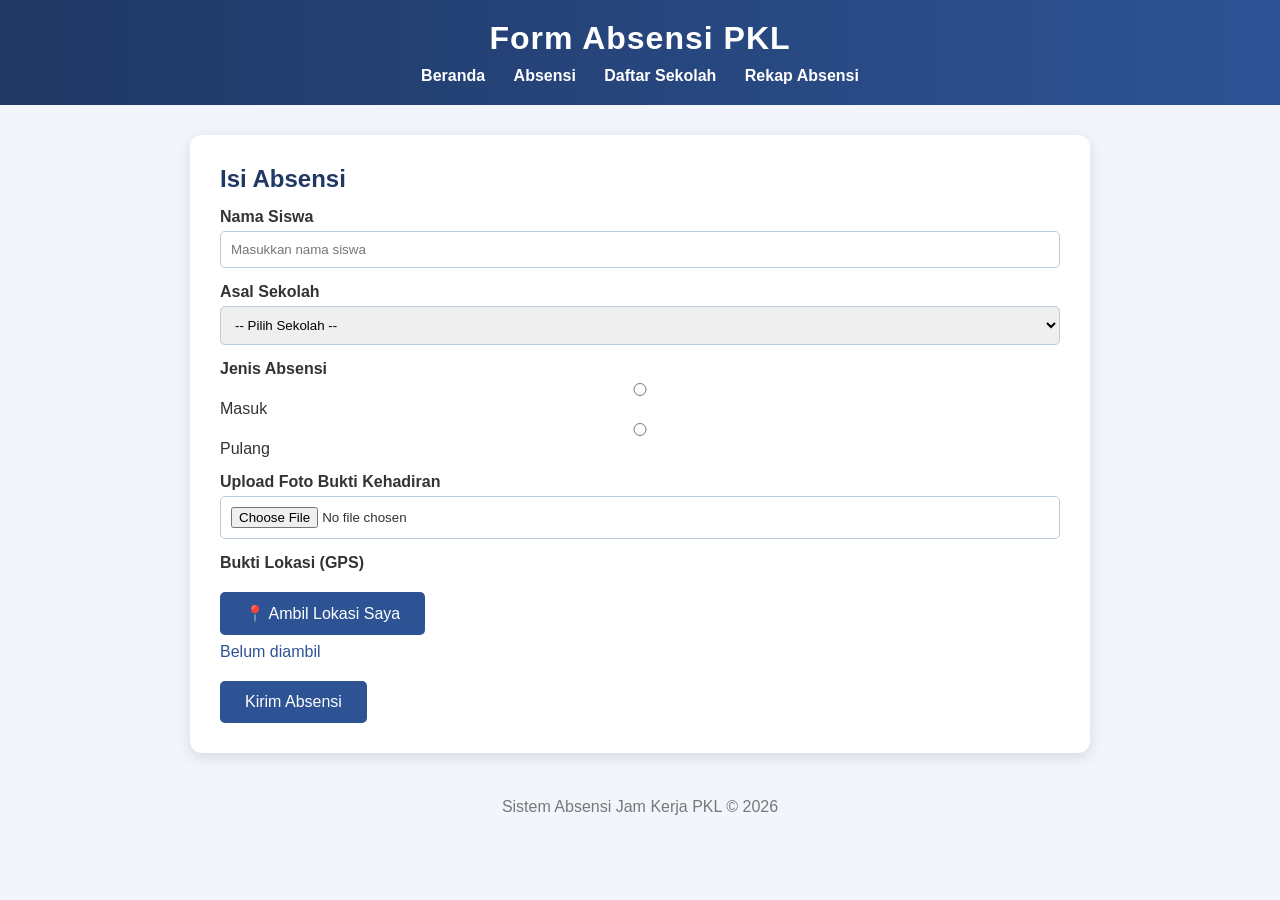
==== absensi.html @ 02550e3d "Tambah fitur GPS lokasi" ====
<!DOCTYPE html>
<html lang="id">
<head>
  <meta charset="UTF-8">
  <title>Absensi - Absensi PKL</title>
  <link rel="stylesheet" href="css/style.css">
</head>
<body>
<header>
  <h1>Form Absensi PKL</h1>
  <nav>
    <a href="index.html">Beranda</a>
    <a href="absensi.html">Absensi</a>
    <a href="sekolah.html">Daftar Sekolah</a>
    <a href="rekap.html">Rekap Absensi</a>
  </nav>
</header>
<main>
  <h2>Isi Absensi</h2>
  <form id="formAbsen">
    <label for="nama">Nama Siswa</label>
    <input type="text" id="nama" placeholder="Masukkan nama siswa" required>

    <label for="sekolah">Asal Sekolah</label>
    <select id="sekolah" required>
      <option value="">-- Pilih Sekolah --</option>
      <option>SMK INFOKOM</option>
      <option>SMK BOASH 1</option>
      <option>SMK AVICENNA MANDIRI</option>
      <option>SMK BARU</option>
      <option>SMK PEMBINA BANGSA 1</option>
      <option>SMK PEMBINA BANGSA 2</option>
    </select>

    <label>Jenis Absensi</label>
    <input type="radio" name="jenis" value="Masuk" required> Masuk
    <input type="radio" name="jenis" value="Pulang"> Pulang

    <label for="foto">Upload Foto Bukti Kehadiran</label>
    <input type="file" id="foto" accept="image/*" required>
    <img id="preview" alt="Preview foto">

    <label>Bukti Lokasi (GPS)</label>
    <button type="button" id="btnLokasi">📍 Ambil Lokasi Saya</button>
    <p id="statusLokasi" style="color:#2E5395; margin-top:8px;">Belum diambil</p>

    <button type="submit">Kirim Absensi</button>
  </form>
</main>
<footer>Sistem Absensi Jam Kerja PKL &copy; 2026</footer>
<script src="js/absensi.js"></script>
</body>
</html>
---- css/style.css ----
* { margin: 0; padding: 0; box-sizing: border-box; font-family: Calibri, Arial, sans-serif; }
body { background: #f2f6fc; color: #333; }
header { background: linear-gradient(90deg, #1F3864, #2E5395); color: #fff; padding: 20px; text-align: center; }
header h1 { margin-bottom: 10px; letter-spacing: 1px; }
nav a { color: #fff; text-decoration: none; margin: 0 12px; font-weight: bold; padding-bottom: 3px; }
nav a:hover { border-bottom: 2px solid #fff; }
main { max-width: 900px; margin: 30px auto; background: #fff; padding: 30px; border-radius: 12px; box-shadow: 0 4px 15px rgba(0,0,0,0.12); }
input, select { transition: border-color 0.2s; }
input:focus, select:focus { outline: none; border-color: #2E5395; }
.badge { padding: 4px 12px; border-radius: 20px; color: #fff; font-size: 14px; font-weight: bold; }
.badge-masuk { background: #2e8b57; }
.badge-pulang { background: #c0392b; }
h2 { color: #1F3864; margin-bottom: 15px; }
label { display: block; margin-top: 15px; font-weight: bold; }
input, select { width: 100%; padding: 10px; margin-top: 5px; border: 1px solid #bcd; border-radius: 5px; }
button { margin-top: 20px; background: #2E5395; color: #fff; border: none; padding: 12px 25px; border-radius: 5px; font-size: 16px; cursor: pointer; }
button:hover { background: #1F3864; }
table { width: 100%; border-collapse: collapse; margin-top: 15px; }
th, td { border: 1px solid #ccc; padding: 10px; text-align: left; }
th { background: #1F3864; color: #fff; }
tr:nth-child(even) { background: #eef3fb; }
img.thumb { width: 80px; border-radius: 5px; border: 1px solid #ccc; }
#preview { margin-top: 10px; max-width: 200px; display: none; border-radius: 5px; border: 1px solid #ccc; }
.menu-cards a { display: block; background: #2E5395; color: #fff; padding: 15px; margin-top: 12px; border-radius: 6px; text-decoration: none; text-align: center; font-size: 18px; }
.menu-cards a:hover { background: #1F3864; }
footer { text-align: center; padding: 15px; color: #777; margin-top: 30px; }
@media (max-width: 600px) {
  main { margin: 10px; padding: 20px; }
  nav a { margin: 0 6px; font-size: 14px; }
  table { font-size: 13px; display: block; overflow-x: auto; }
}
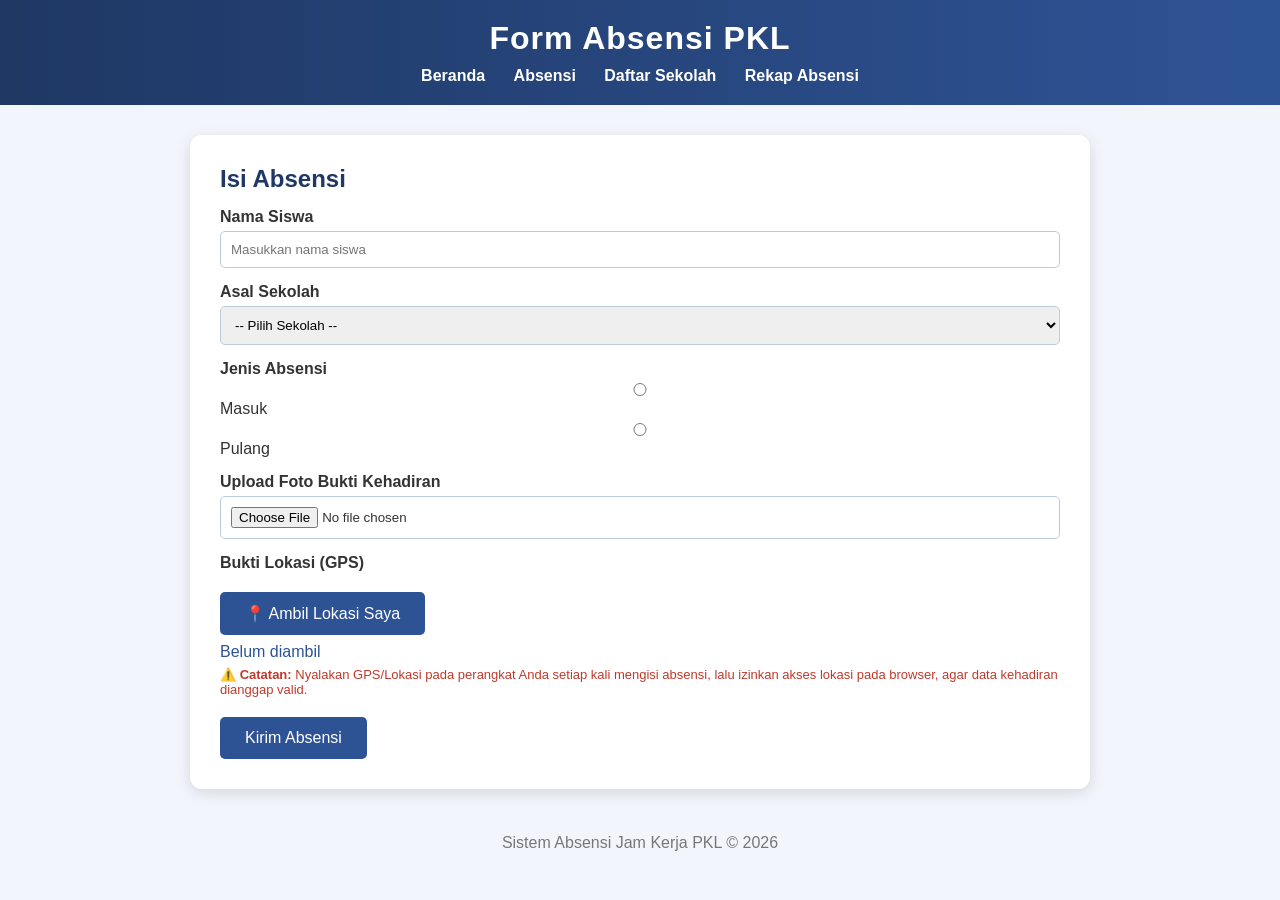
==== commit 23afd6a9: "Tambah note wajib nyalakan GPS" ====
--- a/absensi.html
+++ b/absensi.html
@@ -43,6 +43,10 @@
     <label>Bukti Lokasi (GPS)</label>
     <button type="button" id="btnLokasi">📍 Ambil Lokasi Saya</button>
     <p id="statusLokasi" style="color:#2E5395; margin-top:8px;">Belum diambil</p>
+    <p style="color:#c0392b; font-size:13px; margin-top:6px;">
+      ⚠️ <b>Catatan:</b> Nyalakan GPS/Lokasi pada perangkat Anda setiap kali mengisi absensi,
+      lalu izinkan akses lokasi pada browser, agar data kehadiran dianggap valid.
+    </p>
 
     <button type="submit">Kirim Absensi</button>
   </form>
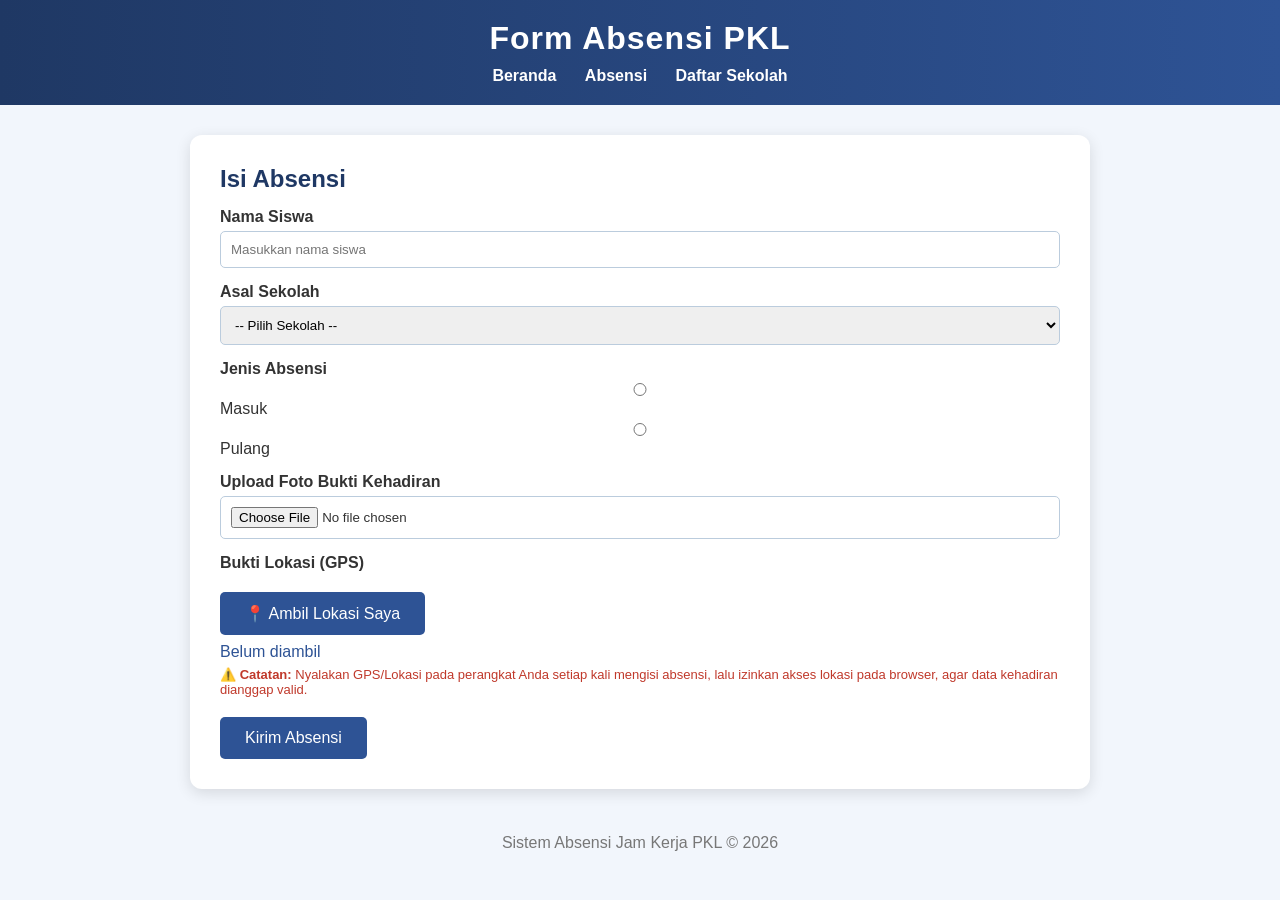
==== commit 34a20a5c: "Hapus halaman rekap, hanya admin" ====
--- a/absensi.html
+++ b/absensi.html
@@ -12,7 +12,7 @@
     <a href="index.html">Beranda</a>
     <a href="absensi.html">Absensi</a>
     <a href="sekolah.html">Daftar Sekolah</a>
-    <a href="rekap.html">Rekap Absensi</a>
+
   </nav>
 </header>
 <main>
@@ -52,6 +52,7 @@
   </form>
 </main>
 <footer>Sistem Absensi Jam Kerja PKL &copy; 2026</footer>
+<script src="js/config.js"></script>
 <script src="js/absensi.js"></script>
 </body>
 </html>
